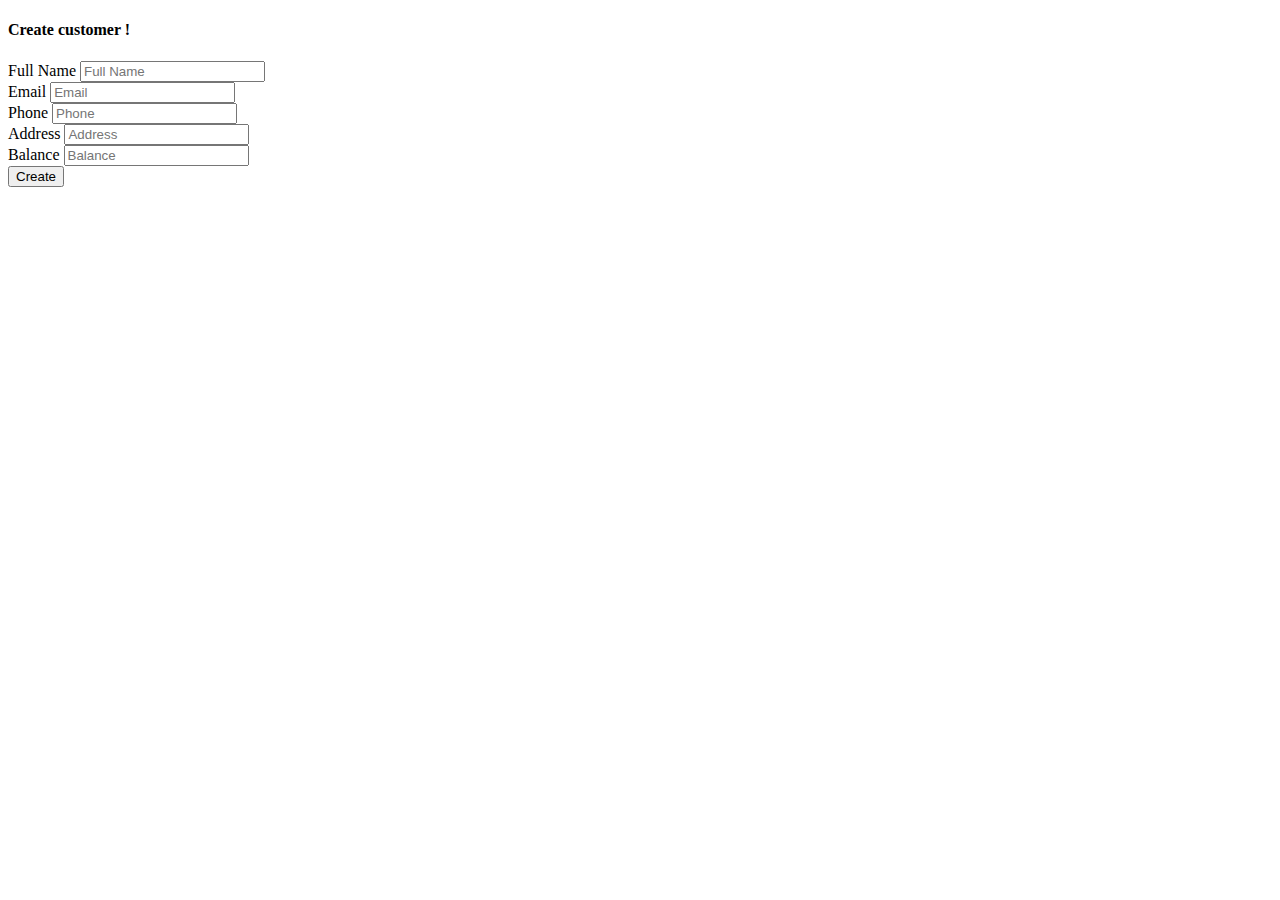
==== src/main/webapp/WEB-INF/views/cp/customer/create.html @ c162ecbb "Init" ====
<!DOCTYPE html>
<html xmlns:th="http://www.thymeleaf.org" lang="en">
<head>
  <title>Create customer</title>
  <th:block th:replace="cp/layout/head :: head" />
</head>

<body>

<!-- Begin page -->
<div id="wrapper">

  <!-- Topbar Start -->
  <th:block th:replace="cp/layout/topbar :: topbar" />
  <!-- end Topbar -->

  <!-- ========== Left Sidebar Start ========== -->
  <th:block th:replace="cp/layout/left-side-menu :: left-side-menu" />
  <!-- Left Sidebar End -->

  <!-- ============================================================== -->
  <!-- Start Page Content here -->
  <!-- ============================================================== -->

  <div class="content-page">
    <div class="content">

      <!-- Start Content-->
      <div class="container-fluid">

        <!-- start page title -->
        <div class="row">
          <div class="col-12">
            <div class="page-title-box">
              <h4 class="page-title">Create customer !</h4>
            </div>
          </div>
        </div>
        <!-- end page title -->

        <div class="row">
          <div class="col-md-12">
            <div class="card-box">
              <form th:object="${customer}" method="post">
                <div class="form-row">
                  <div class="form-group col-md-6">
                    <label class="col-form-label">Full Name</label>
                    <input type="text" class="form-control" name="fullName" placeholder="Full Name">
                  </div>
                  <div class="form-group col-md-6">
                    <label class="col-form-label">Email</label>
                    <input type="email" class="form-control" name="email" placeholder="Email">
                  </div>
                </div>
                <div class="form-row">
                  <div class="form-group col-md-6">
                    <label class="col-form-label">Phone</label>
                    <input type="tel" class="form-control" name="phone" placeholder="Phone">
                  </div>
                  <div class="form-group col-md-6">
                    <label class="col-form-label">Address</label>
                    <input type="text" class="form-control" name="address" placeholder="Address">
                  </div>
                </div>
                <div class="form-row">
                  <div class="form-group col-md-6">
                    <label class="col-form-label">Balance</label>
                    <input type="number" class="form-control" name="balance" placeholder="Balance">
                  </div>
                </div>

                <button type="submit" class="btn btn-outline-primary">Create</button>
              </form>
            </div>
          </div>
        </div>


      </div> <!-- container -->

    </div> <!-- content -->

    <!-- Footer Start -->
    <th:block th:replace="cp/layout/footer :: footer" />
    <!-- end Footer -->

  </div>

  <!-- ============================================================== -->
  <!-- End Page content -->
  <!-- ============================================================== -->


</div>
<!-- END wrapper -->

<!-- Right Sidebar -->
<th:block th:replace="cp/layout/right-bar :: right-bar" />
<!-- /Right-bar -->

<!-- Right bar overlay-->
<div class="rightbar-overlay"></div>


<!-- Vendor js -->
<script src="/assets/js/vendor.min.js"></script>

<!-- third party js -->

<!-- third party js ends -->

<!-- App js -->
<script src="/assets/js/app.min.js"></script>

<script>

</script>

</body>
</html>
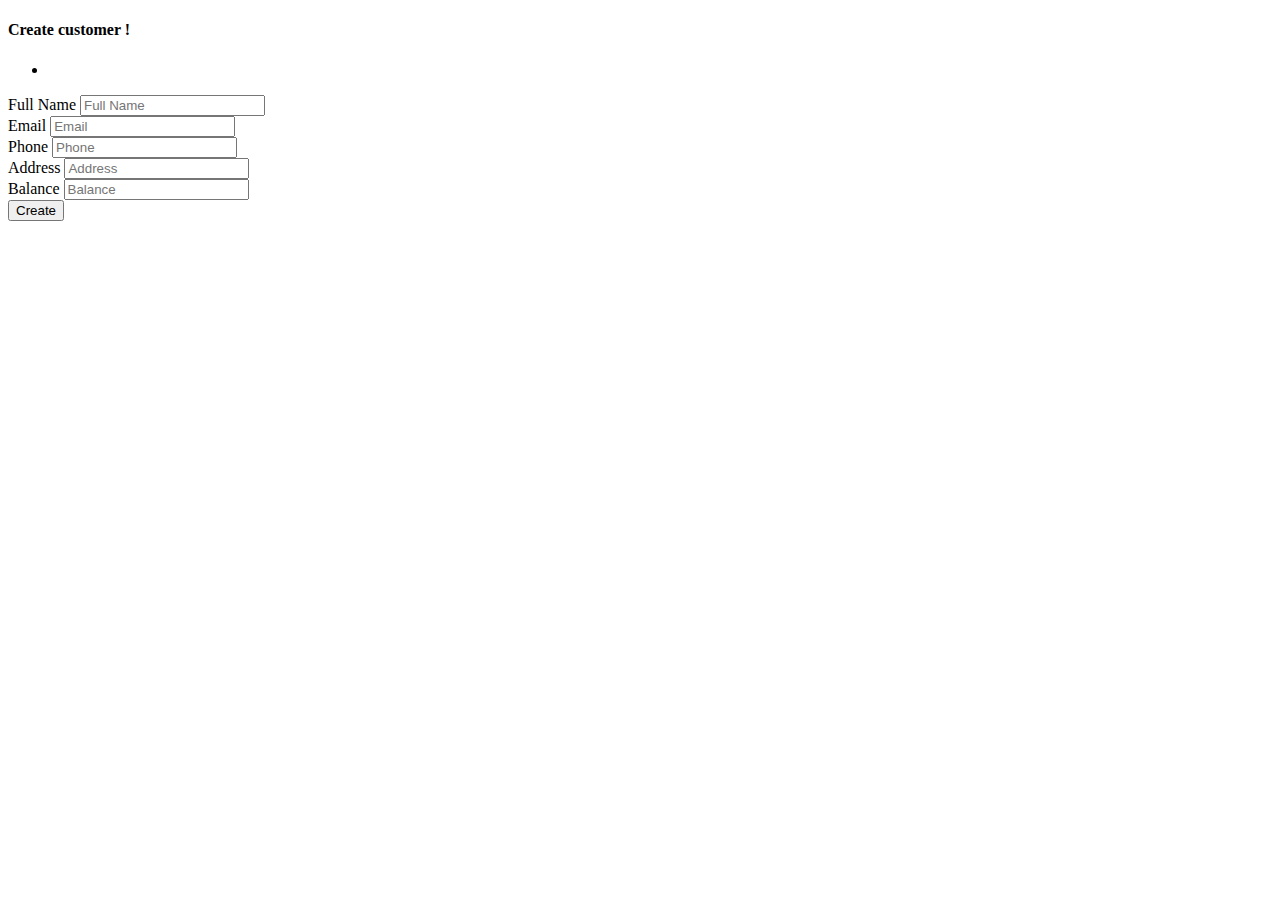
==== commit 02fd3997: "M2" ====
--- a/src/main/webapp/WEB-INF/views/cp/customer/create.html
+++ b/src/main/webapp/WEB-INF/views/cp/customer/create.html
@@ -3,6 +3,7 @@
 <head>
   <title>Create customer</title>
   <th:block th:replace="cp/layout/head :: head" />
+  <link rel="stylesheet" href="/assets/css/style.css">
 </head>
 
 <body>
@@ -39,17 +40,33 @@
         <!-- end page title -->
 
         <div class="row">
+
           <div class="col-md-12">
+
             <div class="card-box">
-              <form th:object="${customer}" method="post">
+              <div class="form-row">
+                <div class="col-lg-12">
+                  <th:block th:if="${errors} == true">
+                    <div class="alert-danger">
+                      <ul>
+                        <li th:each="err : ${#fields.errors('customerCreateDTO.*')}" th:text="${err}"></li>
+                      </ul>
+                    </div>
+                  </th:block>
+                </div>
+              </div>
+              <form th:object="${customerCreateDTO}" method="post">
+
                 <div class="form-row">
                   <div class="form-group col-md-6">
                     <label class="col-form-label">Full Name</label>
                     <input type="text" class="form-control" name="fullName" placeholder="Full Name">
+
                   </div>
                   <div class="form-group col-md-6">
                     <label class="col-form-label">Email</label>
-                    <input type="email" class="form-control" name="email" placeholder="Email">
+                    <input type="text" class="form-control" name="email" placeholder="Email">
+
                   </div>
                 </div>
                 <div class="form-row">
@@ -65,7 +82,8 @@
                 <div class="form-row">
                   <div class="form-group col-md-6">
                     <label class="col-form-label">Balance</label>
-                    <input type="number" class="form-control" name="balance" placeholder="Balance">
+                    <input type="text" class="form-control" name="balance" placeholder="Balance">
+
                   </div>
                 </div>
 
